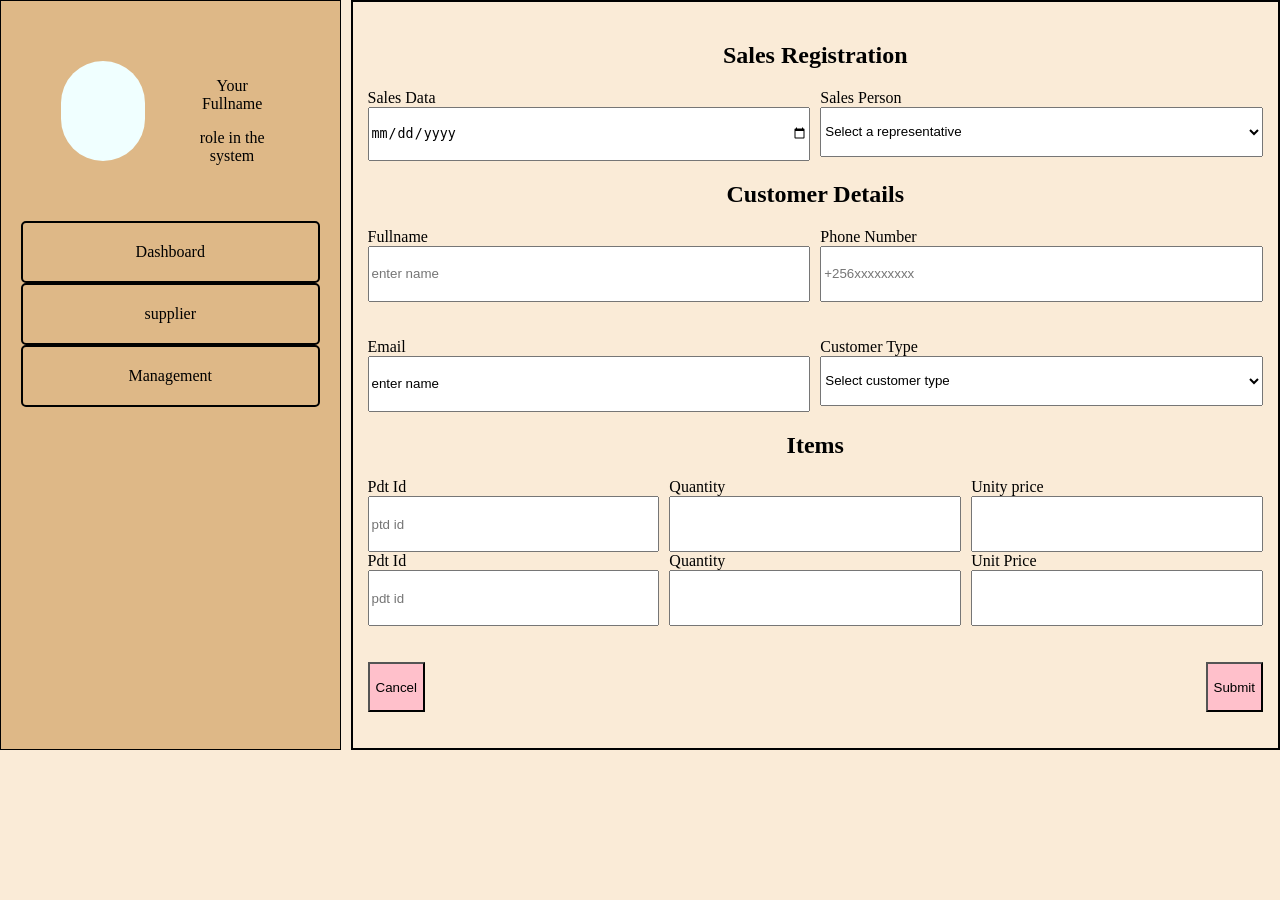
==== index.html @ ebb15f3d "change the name" ====
<!doctype html>
<html lang="en">
  <head>
    <meta charset="UTF-8" />
    <meta name="viewport" content="width=device-width, initial-scale=1.0" />
    <title>sales Registration</title>
    <link rel="stylesheet" href="week2-salesrage.css">
  </head>
  <style>
    
  </style>
  <body>
    <div class="container">
      <div class="sidebar">
        <div class="head">
          <div class="circle"></div>
          <div class="tree">
            <P>Your Fullname</P>
            <p>role in the system</p>
          </div>

        </div>
        <div>
          <a href="Dashbord.html">Dashboard</a>
        </div>
        <div>
          <a href="Supplier.html">supplier</a>
        </div>
        <div>
          <a href="Management">Management</a>
        </div>
    
    </div>
    <div class="content">
      <form action="" method="get">
        <!--section-->
        <section>
          <h1>Sales Registration</h1>
          <div class="input-container">
            <div class="input-section">
            <label for="salesData">Sales Data</label>
            <input type="date">
            </div>

            <div class="input-section">
            <label for="Sales Person">Sales Person</label>
            <select name="" id="">
              <option value="">Select a representative</option>
              <option value="1">kiconco violah</option>
              <option value="2">Atimango Joan</option>
              <option value="3">Akwee Priscila</option>
            </select>
            </div>
            </section>
            <!--section two-->

            <h2>Customer Details</h2>
            <section>
              <div class="input-container">
              <div class="input-section">
                <label for="fullname">Fullname</label>
                <input type="text" placeholder="enter name" Required>
                </div>
                
        
                <div class="input-section">
                  <label for="Phone Number">Phone Number</label>
                  <input type="text" placeholder="+256xxxxxxxxx" Required>
                </div>
                </div>

              </section>
              <!--section 3-->
              <section>
                <br><br>
                <div class="input-container">
                <div class="input-section">
                  <label for="email">Email</label>
                  <input type="text" value="enter name" required>
                </div>

                <div class="input-section">
                  <label for="customertype">Customer Type</label>
                  <select name="" id="selectcustomertype">
                    <option value="">Select customer type</option>
                    <option value="1">Wholesale</option>
                    <option value="1">retail</option>
                    </select>
                  </div>
                  </section>
                  <!--section-4-->
                  <h2>Items</h2>
                  <section>
                    <div class="input-container">
                      <div class="input-section">
                        <label for="pdt id">Pdt Id</label>
                        <input type="text" placeholder="ptd id">
                      </div>
                      <div class="input-section">
                        <label for="quantity">Quantity</label>
                        <input type="number">
                      </div>
                      <div class="input-section">
                        <label for="unitprice">Unity price</label>
                        <input type="text">
                      </div>
                    </div>
                  </section>
                  <!--section 5-->
                  <section>
                    <div class="input-container">
                      <div class="input-section">
                        <label for="pdtid">Pdt Id</label>
                        <input type="textarea" placeholder="pdt id">
                      </div>
                      <div class="input-section">
                        <label for="quantity">Quantity</label>
                        <input type="textarea" placehopder="quantity">
                      </div>
                      <div class="input-section">
                        <label for="unitprice">Unit Price</label>
                        <input type="textarea">
                      </div>
                    </div>
                  </section>
                  <!--section 6-->
                  <br><br>
                  <div class="girls">
                  <button type="reset" class="cancel">Cancel</button>
                  <button type="submit" class="submit">Submit</button>
                  </div>
                  



                  


                
              


                

              
            

              



        
      </form>


    </div>

  
</html>
---- week2-salesrage.css ----
body {
      margin: 0;
      padding: 0;
      background-color: antiquewhite;
    }
    .container {
      height: 750px;
      display: flex;
      width: 100%;
      gap: 10px;
    }
    .sidebar {
      flex: 1;
      border-width: 1px;
      border-style: solid;
      flex-direction: column;
      text-align: center;
      padding: 20px;
      gap: 20px;
      background-color: burlywood;
    
    }
    .sidebar a{
      text-decoration: none;
      color: black;
      border: 2px solid black;
      border-radius: 5px;
      display: block;
      padding:20px 20px;
    }
    .content {
      flex: 3;
      border: 2px solid black;
      padding: 20px 15px;
    }

    .input-container {
      display: flex;
      column-gap: 10px;
    }
    .input-section{
      display: flex;
      flex-direction: column;
      flex: 1;
    }
    input,select {
      height: 50px;
    }
    h1, h2{
      text-align: center;
    }
    .girls {
      display: flex;
      justify-content: space-between;
      height: 50px;
    }
    .cancel{
      background-color: pink;
    }
    .submit{
      background-color: pink;
    }
    .circle{
      background-color: azure;
      width: 100px;
      height: 100px;
      /* margin-top: 20px; */
      border-radius: 70px;
      gap: 40px;
    
    }
    .head{
      display: flex;
      padding: 40px;
    }
    .tree{
      margin-left: 40px;
    }
    
\]
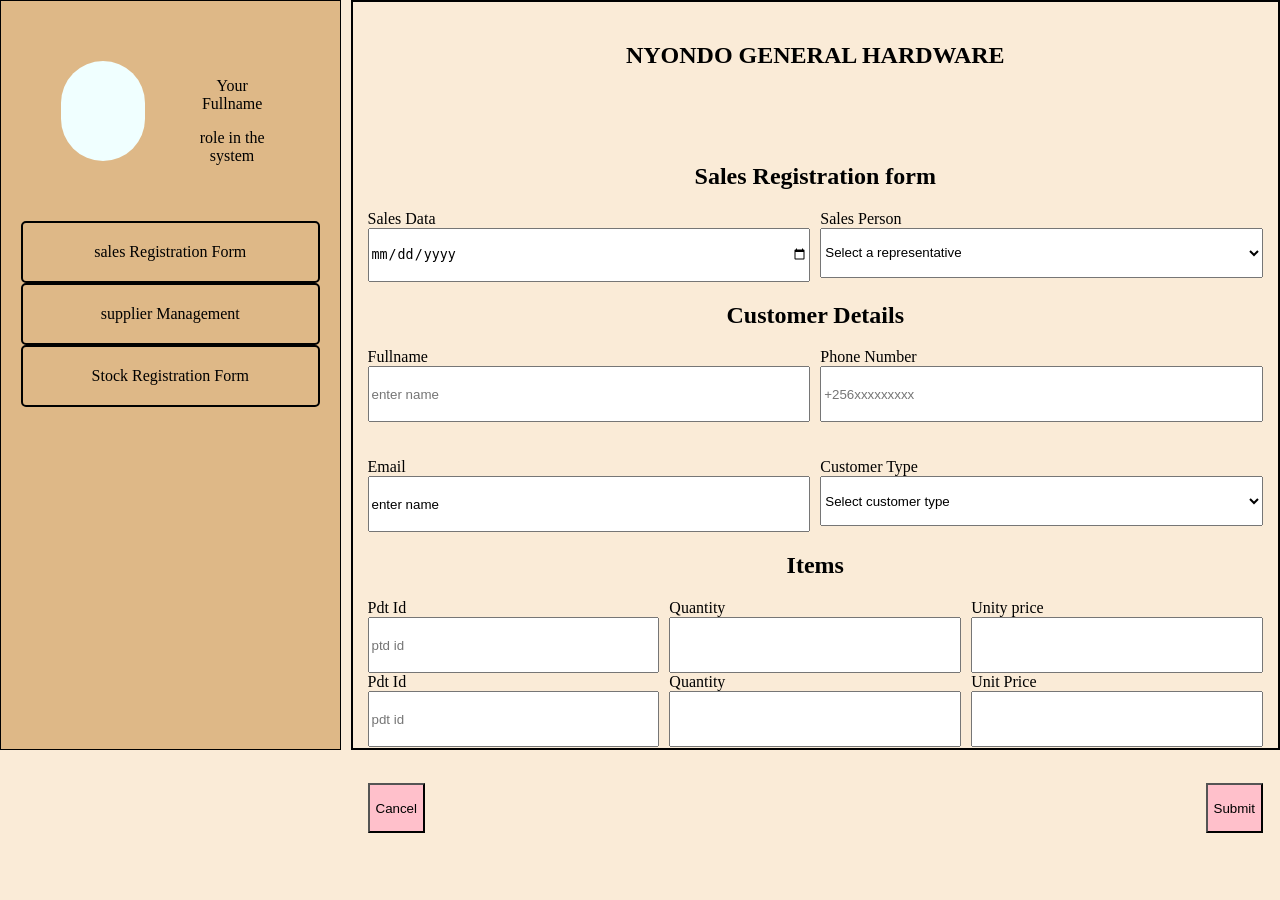
==== commit 25204092: "stock" ====
--- a/index.html
+++ b/index.html
@@ -21,13 +21,13 @@
 
         </div>
         <div>
-          <a href="Dashbord.html">Dashboard</a>
+          <a href="index.html">sales Registration Form</a>
         </div>
         <div>
-          <a href="Supplier.html">supplier</a>
+          <a href="supplier.html">supplier Management <Form></Form></a>
         </div>
         <div>
-          <a href="Management">Management</a>
+          <a href="stock.html">Stock Registration Form</a>
         </div>
     
     </div>
@@ -35,7 +35,9 @@
       <form action="" method="get">
         <!--section-->
         <section>
-          <h1>Sales Registration</h1>
+          <h1>NYONDO GENERAL HARDWARE</h1>
+          <br><br><br>
+          <h2>Sales Registration form</h2>
           <div class="input-container">
             <div class="input-section">
             <label for="salesData">Sales Data</label>
@@ -129,25 +131,6 @@
                   <button type="reset" class="cancel">Cancel</button>
                   <button type="submit" class="submit">Submit</button>
                   </div>
-                  
-
-
-
-                  
-
-
-                
-              
-
-
-                
-
-              
-            
-
-              
-
-
 
         
       </form>
